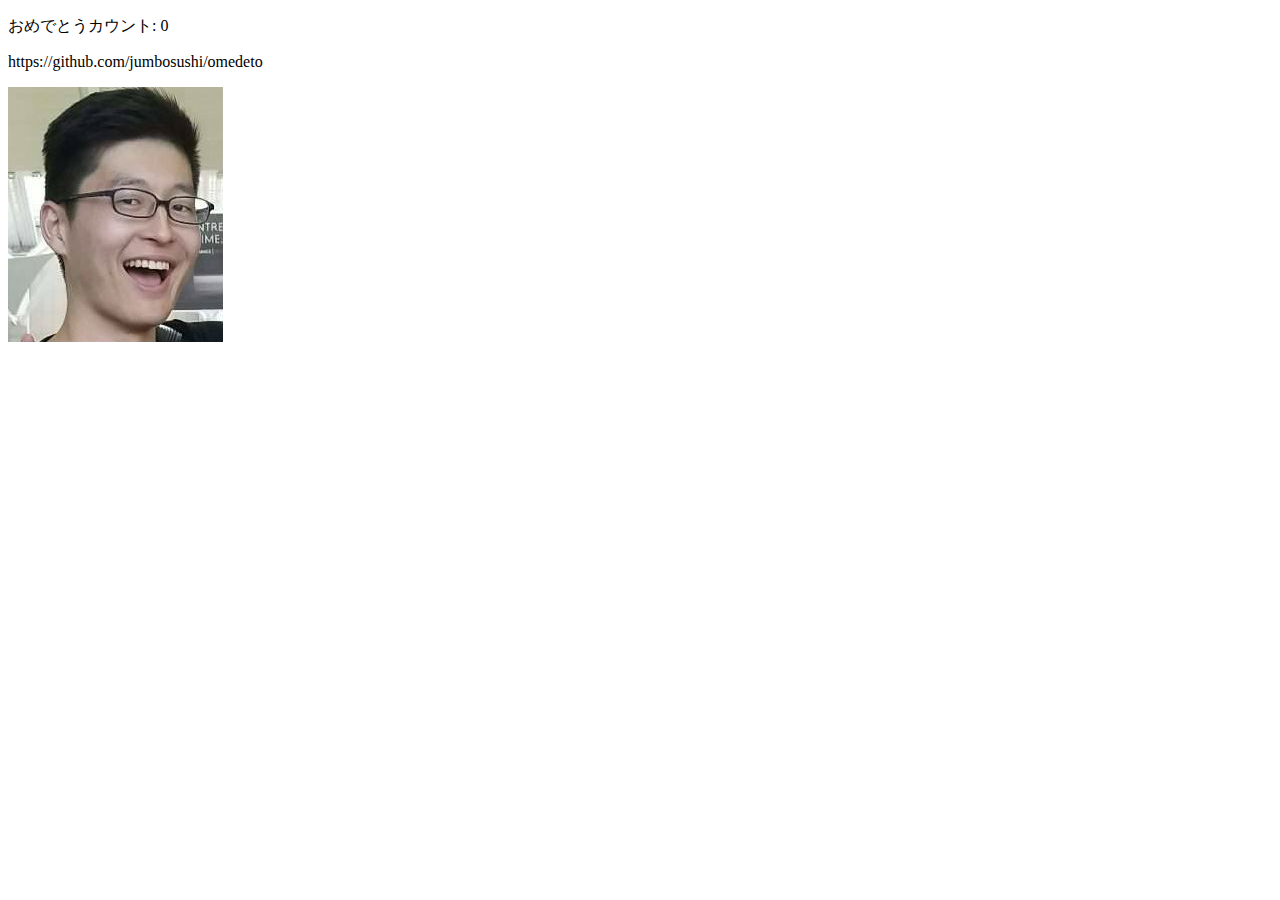
==== index.html @ 22066a1c "Use index for github pages" ====
<!DOCTYPE html>
<html lang="en">
<head>
  <meta charset="UTF-8">
  <link rel="apple-touch-icon" sizes="57x57" href="./favicon/apple-icon-57x57.png">
  <link rel="apple-touch-icon" sizes="60x60" href="./favicon/apple-icon-60x60.png">
  <link rel="apple-touch-icon" sizes="72x72" href="./favicon/apple-icon-72x72.png">
  <link rel="apple-touch-icon" sizes="76x76" href="./favicon/apple-icon-76x76.png">
  <link rel="apple-touch-icon" sizes="114x114" href="./favicon/apple-icon-114x114.png">
  <link rel="apple-touch-icon" sizes="120x120" href="./favicon/apple-icon-120x120.png">
  <link rel="apple-touch-icon" sizes="144x144" href="./favicon/apple-icon-144x144.png">
  <link rel="apple-touch-icon" sizes="152x152" href="./favicon/apple-icon-152x152.png">
  <link rel="apple-touch-icon" sizes="180x180" href="./favicon/apple-icon-180x180.png">
  <link rel="icon" type="image/png" sizes="192x192"  href="./favicon/android-icon-192x192.png">
  <link rel="icon" type="image/png" sizes="32x32" href="./favicon/favicon-32x32.png">
  <link rel="icon" type="image/png" sizes="96x96" href="./favicon/favicon-96x96.png">
  <link rel="icon" type="image/png" sizes="16x16" href="./favicon/favicon-16x16.png">
  <title>Omedeto</title>
  <script src="https://ajax.googleapis.com/ajax/libs/jquery/3.2.1/jquery.min.js"></script>
  <link rel="stylesheet" href="./style.css" type="text/css">
</head>
<body>
  <p id="count-tracker">おめでとうカウント: 0</p>
  <p>https://github.com/jumbosushi/omedeto</p>
  <div id="audio-container"></div>
  <div id="dad-container"><img id="dad" src="../media/img/face.jpg" alt="">
  </div>
  <script src="./script.js"></script>
</body>
</html>
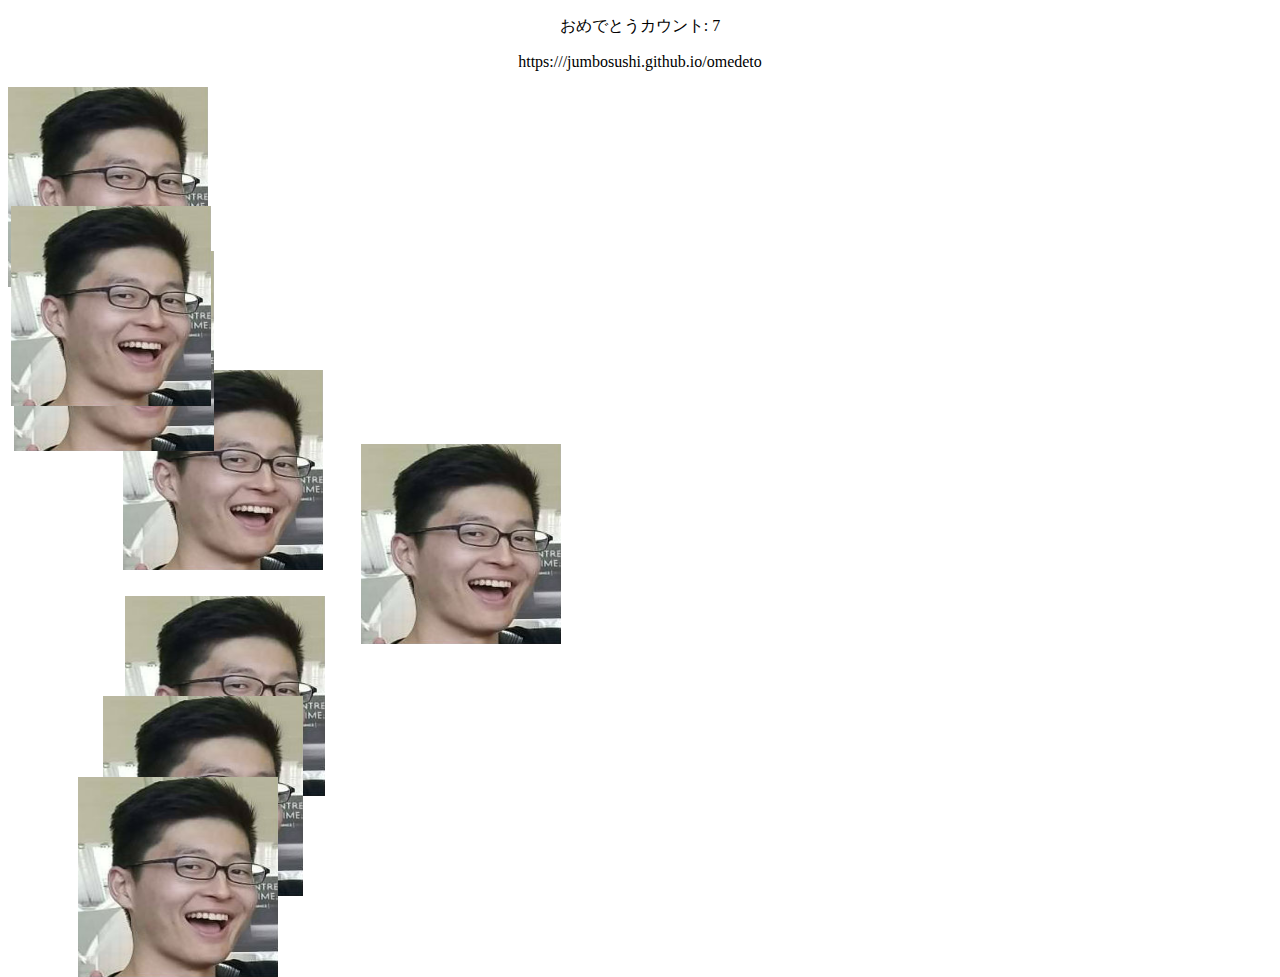
==== commit 068ca7ca: "Add viewport" ====
--- a/index.html
+++ b/index.html
@@ -2,6 +2,7 @@
 <html lang="en">
 <head>
   <meta charset="UTF-8">
+  <meta name="viewport" content="width=device-width, initial-scale=1.0">
   <link rel="apple-touch-icon" sizes="57x57" href="./favicon/apple-icon-57x57.png">
   <link rel="apple-touch-icon" sizes="60x60" href="./favicon/apple-icon-60x60.png">
   <link rel="apple-touch-icon" sizes="72x72" href="./favicon/apple-icon-72x72.png">
@@ -17,14 +18,14 @@
   <link rel="icon" type="image/png" sizes="16x16" href="./favicon/favicon-16x16.png">
   <title>Omedeto</title>
   <script src="https://ajax.googleapis.com/ajax/libs/jquery/3.2.1/jquery.min.js"></script>
-  <link rel="stylesheet" href="./style.css" type="text/css">
+  <link rel="stylesheet" href="./src/style.css" type="text/css">
 </head>
 <body>
   <p id="count-tracker">おめでとうカウント: 0</p>
-  <p>https://github.com/jumbosushi/omedeto</p>
+  <p>https:///jumbosushi.github.io/omedeto</p>
   <div id="audio-container"></div>
-  <div id="dad-container"><img id="dad" src="../media/img/face.jpg" alt="">
+  <div id="dad-container"><img id="dad" src="./media/img/face.jpg" alt="">
   </div>
-  <script src="./script.js"></script>
+  <script src="./src/script.js"></script>
 </body>
 </html>
--- a/src/style.css
+++ b/src/style.css
@@ -0,0 +1,20 @@
+body: {
+  background-image: url("./media/bdaycake.png");
+  background-repeat: repeat;
+}
+
+p {
+  text-align: center;
+}
+
+#count-tracker: {
+  font-size: 40px;
+}
+
+[id^=dad] {
+  position: absolute;
+  z-index:1;
+  border; 1px solid black;
+  width: 200px;
+  height: 200px;
+}
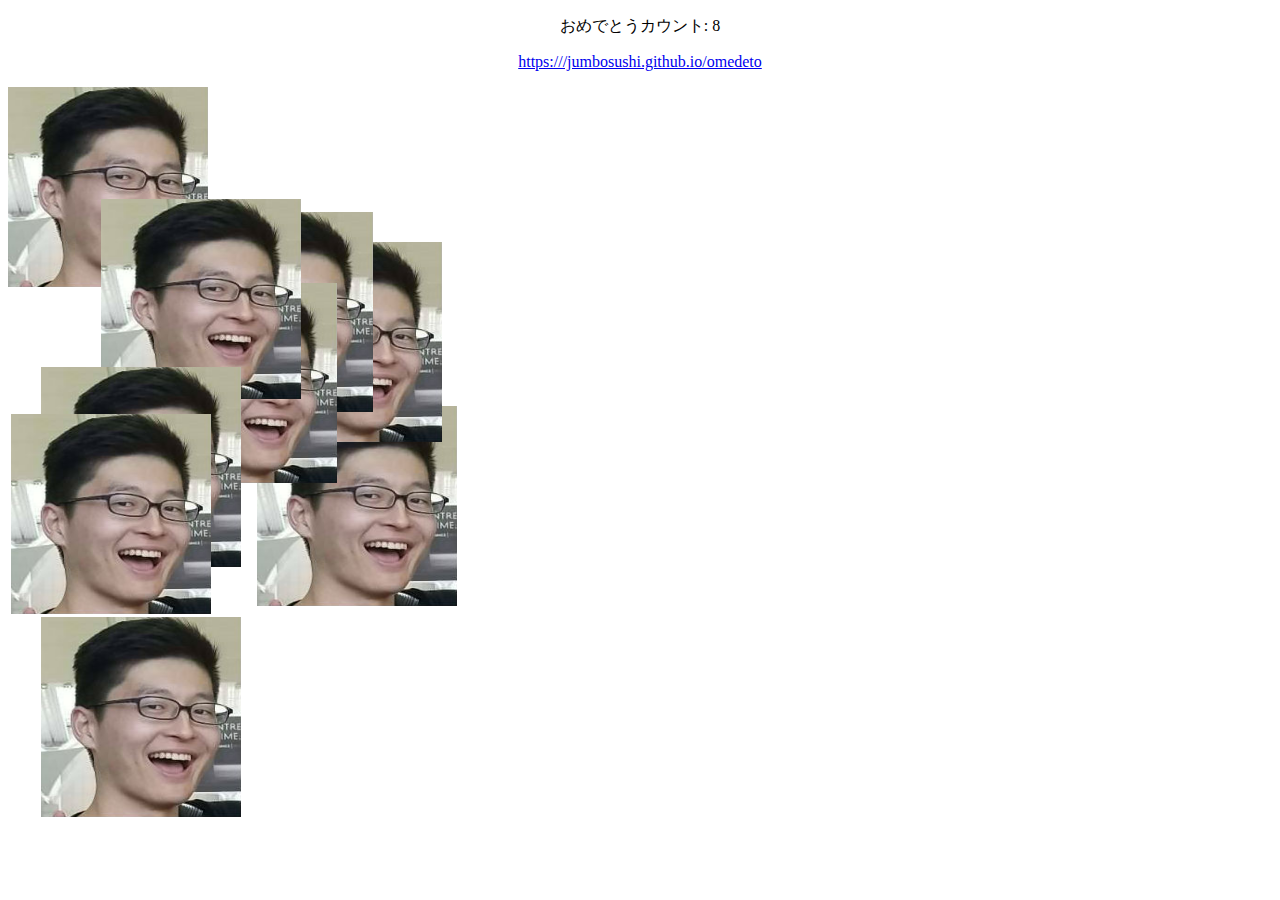
==== commit 011ddaad: "Turn url to link" ====
--- a/index.html
+++ b/index.html
@@ -22,7 +22,7 @@
 </head>
 <body>
   <p id="count-tracker">おめでとうカウント: 0</p>
-  <p>https:///jumbosushi.github.io/omedeto</p>
+  <a href="https:///jumbosushi.github.io/omedeto"><p>https:///jumbosushi.github.io/omedeto</p></a>
   <div id="audio-container"></div>
   <div id="dad-container"><img id="dad" src="./media/img/face.jpg" alt="">
   </div>
